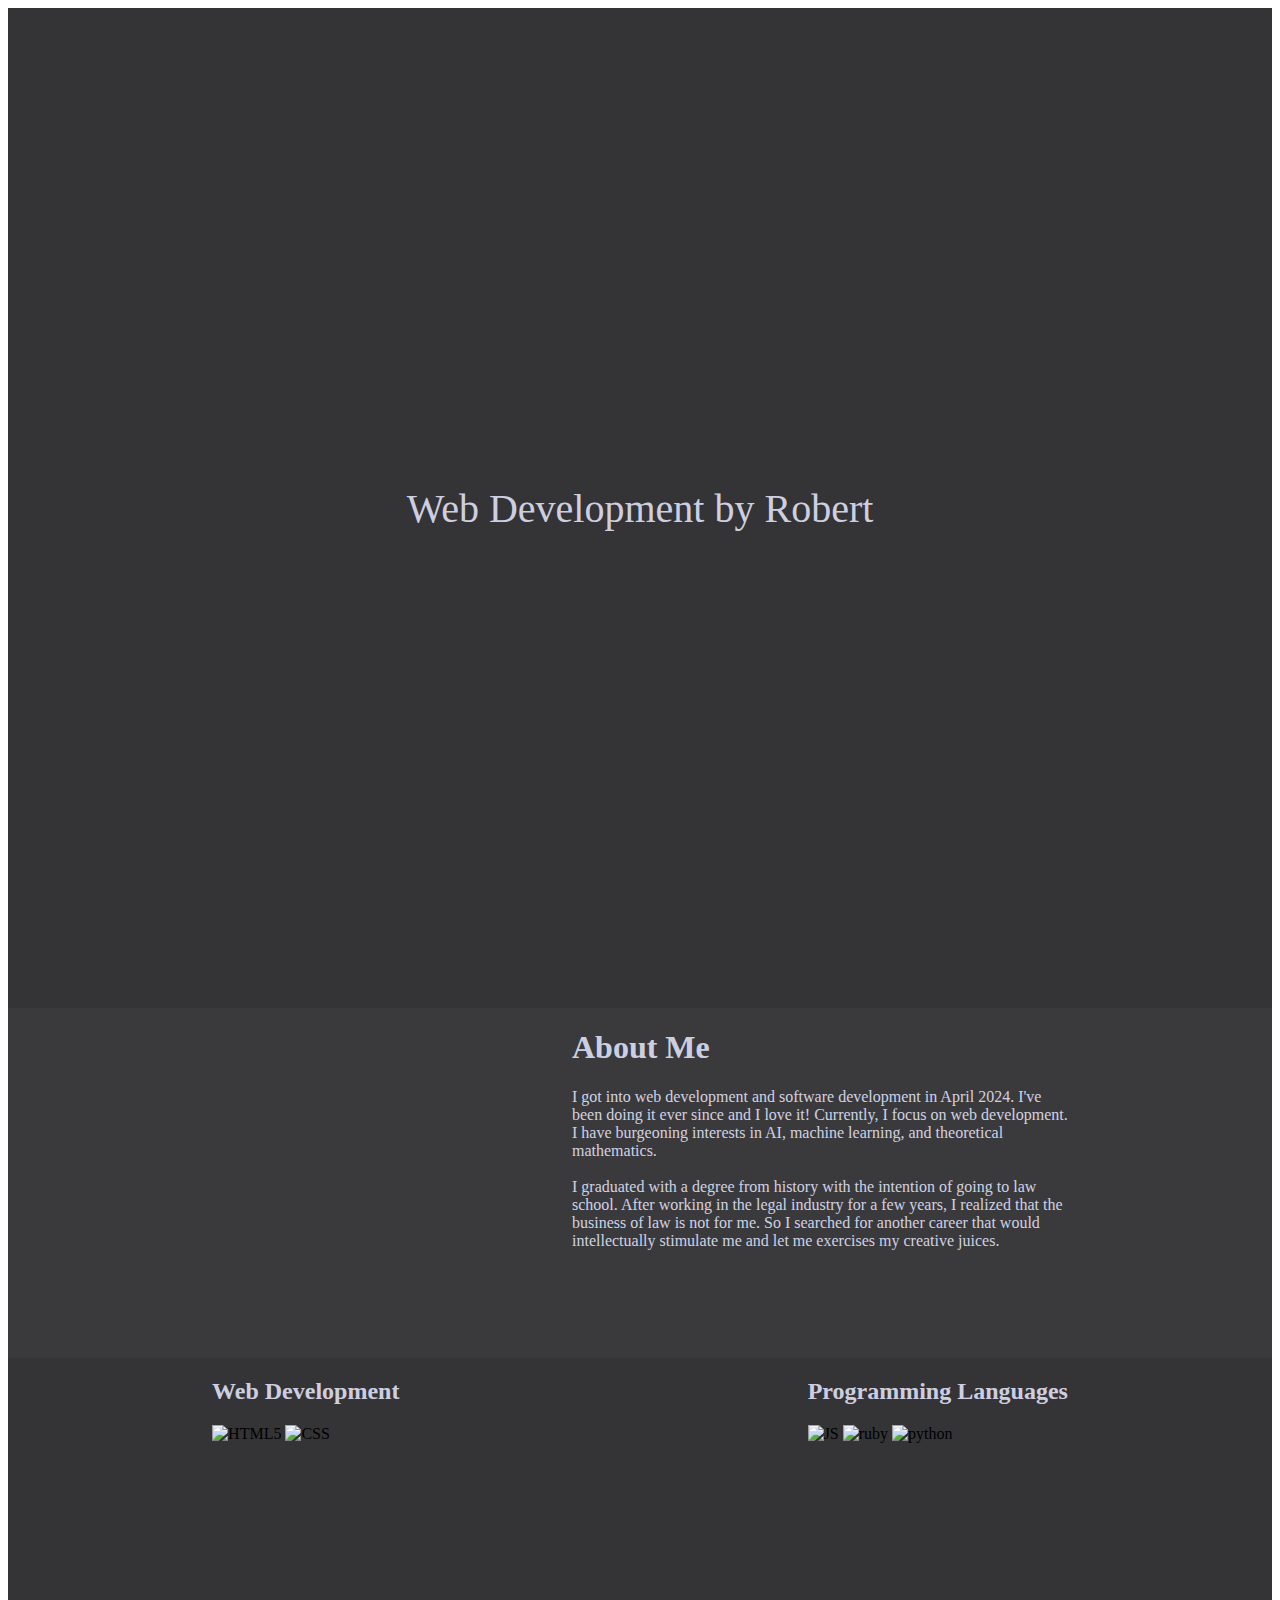
==== index.html @ dd03268f "renamed main.html to index.html" ====
<!DOCTYPE html>
<html lang="en">
<head>
    <meta charset="UTF-8">
    <meta name="viewport" content="width=device-width, initial-scale=1.0">
    <title>Document</title>
    <link rel="stylesheet" href="main.css">
    <link rel="preconnect" href="https://fonts.googleapis.com">
    <link rel="preconnect" href="https://fonts.gstatic.com" crossorigin>
    <link href="https://fonts.googleapis.com/css2?family=Libre+Barcode+128+Text&display=swap" rel="stylesheet">
    <script src="main.js" defer></script>
</head>
<body>

    <div class="title">
        <div class="introTitle">Web Development
            by Robert
        </div>
    </div>

    <div class="about">
            <div>
                <div></div>
            </div>
            <div id="personal">
                <h1 class="introTitle">About Me</h1>
                <div class="introTitle">I got into web development and software development in April 2024. 
                    I've been doing it ever since and I love it! Currently, I focus on web development. I have
                    burgeoning interests in AI, machine learning, and theoretical mathematics. 
                    <br> <br>
                    I graduated with a degree from history with the intention of going to law school. After
                    working in the legal industry for a few years, I realized that the business of law is not 
                    for me. So I searched for another career that would intellectually stimulate me and let me
                    exercises my creative juices. 
                </div>
            </div>
    </div>

    <div class="stack">
        
        <div class="languages">
            <h2 class="introTitle">Web Development</h2>
            <div>    
                <img class="svg" src="stack-logos/html-5.svg" alt="HTML5">
                <img class="svg" src="stack-logos/css-3.svg" alt="CSS">
            </div>       
        </div>

        <div class="webdev">
            <h2 class="introTitle">Programming Languages</h2>
            <div>    
                <img class="svg" src="stack-logos/javascript.svg" alt="JS">
                <img class="svg" src="stack-logos/ruby.svg" alt="ruby">
                <img class="svg" src="stack-logos/python.svg" alt="python">
            </div>
        </div>

    </div>

</body>
</html>
---- main.css ----
.title {
    height: 1000px;
    background-color: rgb(52, 52, 55);
    display: flex;
    align-items: center;
    justify-content: center;
    font-size: 40px;
}

.introTitle {
    color: rgb(227, 228, 250, 0.9);   
}

.about {
    height: 350px;
    background-color: rgb(58, 58, 61);
    display: flex;
    flex-direction: row;
}

#personal {
    margin-left: auto;
    margin-right: 200px;
    height: 200px;
    width: 500px;
    align-items: center;

}

.stack {
    height: 350px;
    background-color: rgb(52, 52, 55);
    display: flex;
    flex-direction: row;
    justify-content: space-around;
}

.webdev {
    display: flex;
    flex-direction: column;
}

.svg {
    height: 50px;
    width: 50px;
}
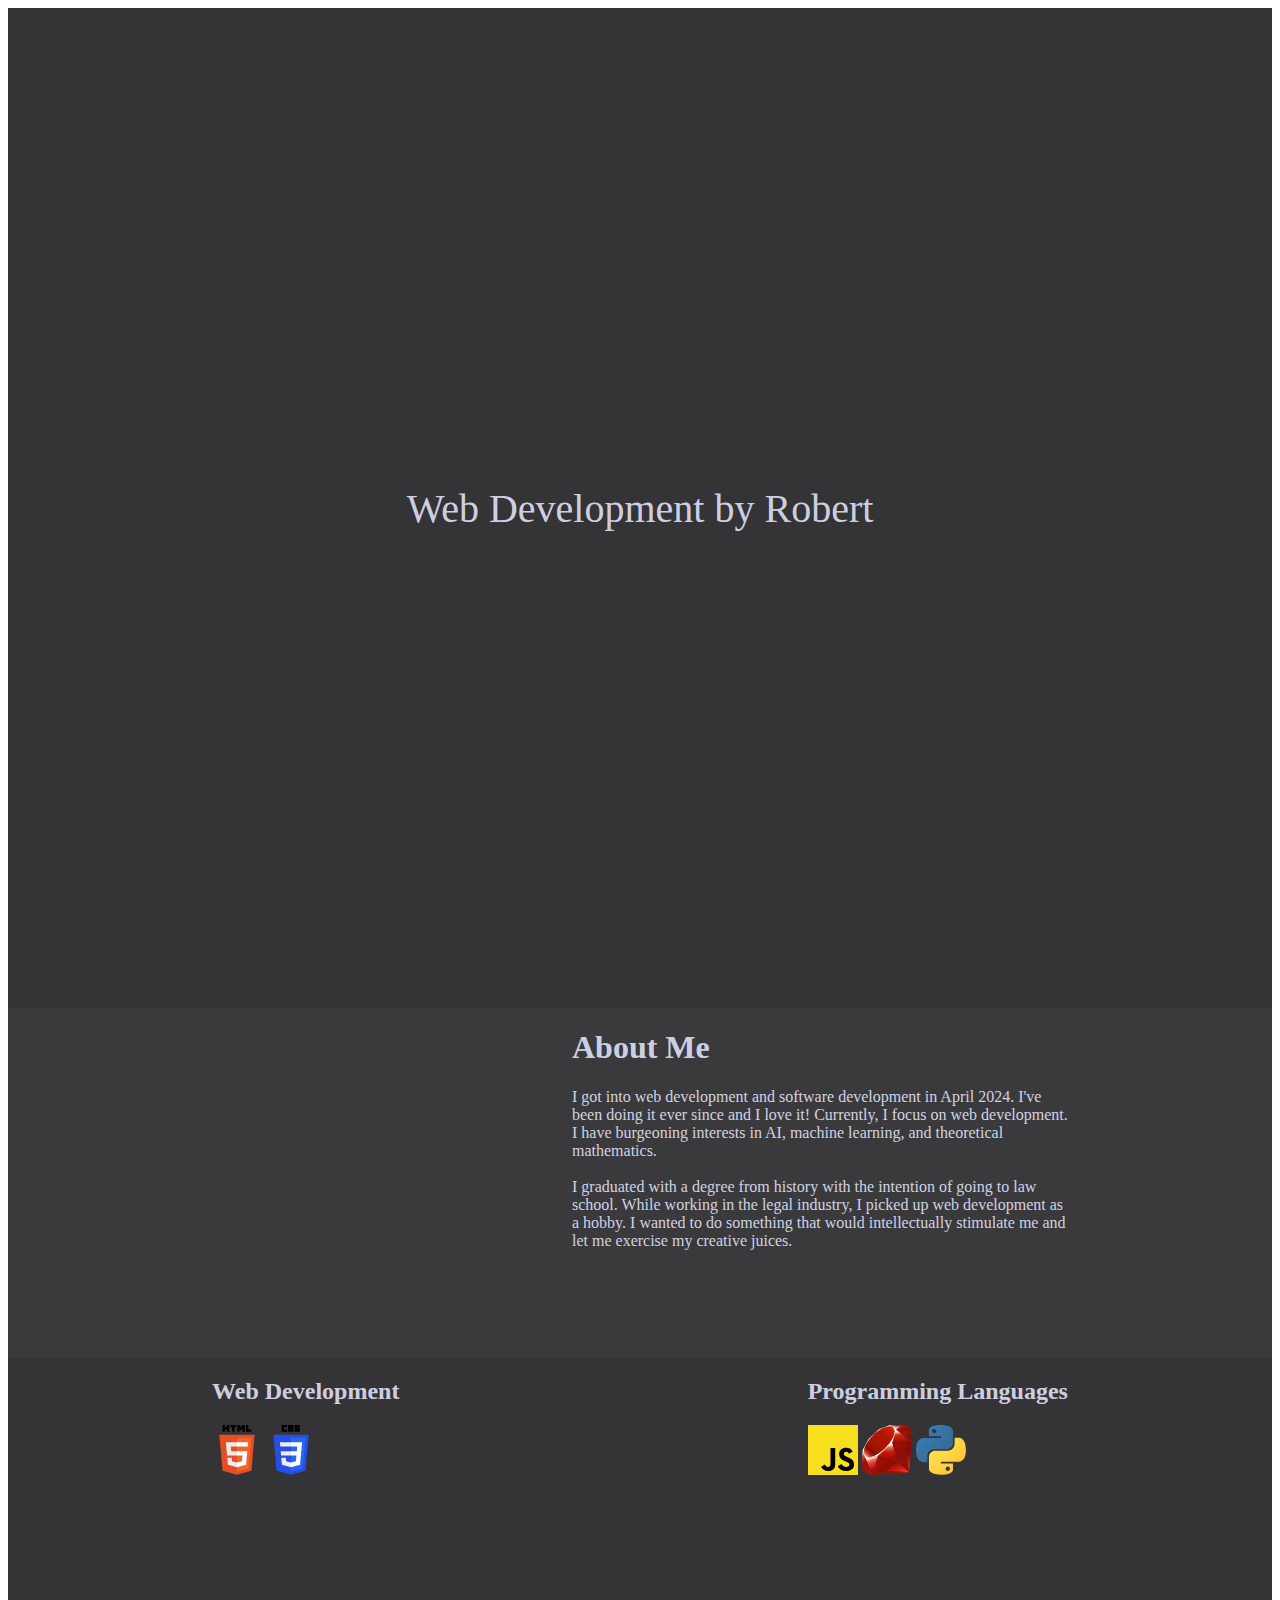
==== commit 234df2ce: "Changed About Me description" ====
--- a/index.html
+++ b/index.html
@@ -28,10 +28,10 @@
                     I've been doing it ever since and I love it! Currently, I focus on web development. I have
                     burgeoning interests in AI, machine learning, and theoretical mathematics. 
                     <br> <br>
-                    I graduated with a degree from history with the intention of going to law school. After
-                    working in the legal industry for a few years, I realized that the business of law is not 
-                    for me. So I searched for another career that would intellectually stimulate me and let me
-                    exercises my creative juices. 
+                    I graduated with a degree from history with the intention of going to law school. While 
+                    working in the legal industry, I picked up web development as a hobby. 
+                    I wanted to do something that would intellectually stimulate me and let me
+                    exercise my creative juices. 
                 </div>
             </div>
     </div>
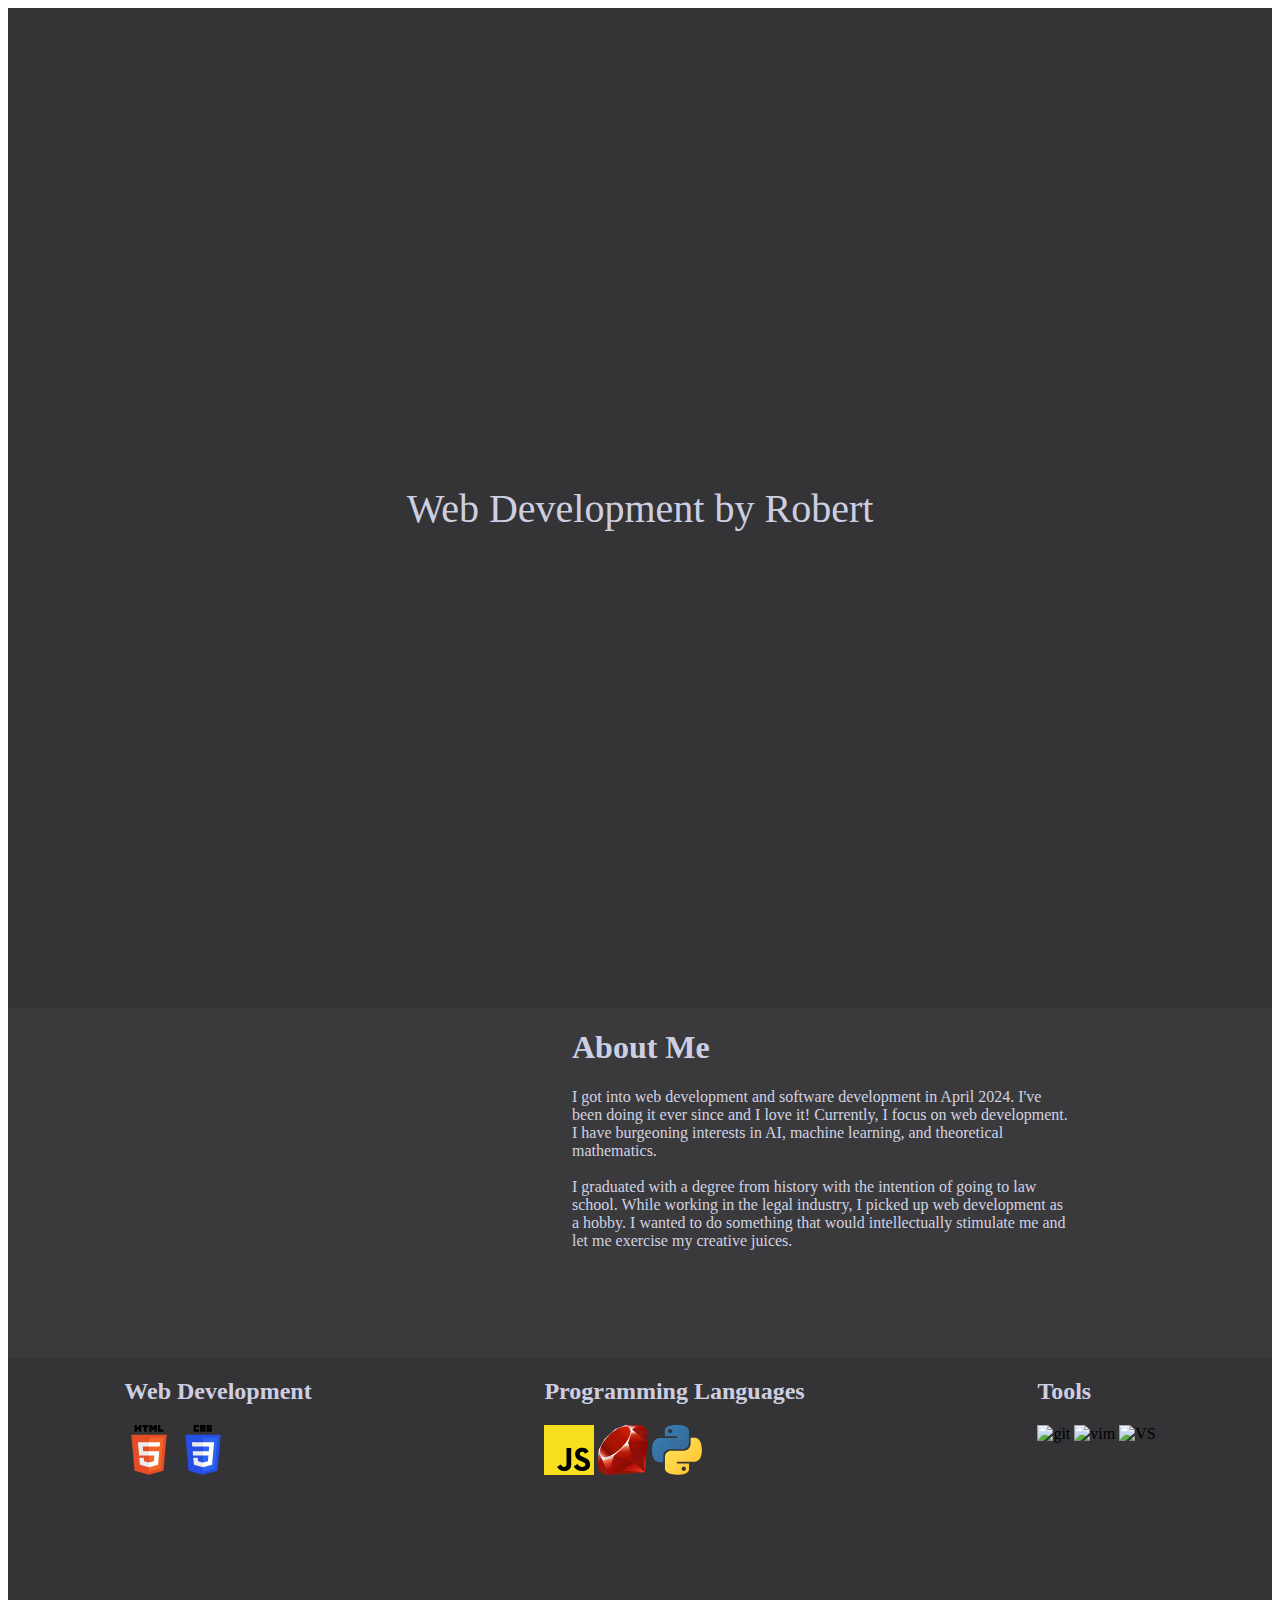
==== commit 1a803470: "New SVG logos + commented out projects section" ====
--- a/index.html
+++ b/index.html
@@ -12,11 +12,15 @@
 </head>
 <body>
 
+<!-- Landing -->
+
     <div class="title">
         <div class="introTitle">Web Development
             by Robert
         </div>
     </div>
+
+<!-- About -->
 
     <div class="about">
             <div>
@@ -36,8 +40,24 @@
             </div>
     </div>
 
+<!-- Projects 
+
+<div class="project">
+    <div id = "projectTitle">
+        <h1 class="introTitle">Projects</h1>
+        <div>
+            <div class="introTitle">Etch-A-Sketch</div>
+            <div class="introTitle">Calculator</div>
+            <div class="introTitle">Tic-Tac-Toe</div>
+        </div>
+    </div>
+</div>
+
+-->
+
+<!-- Tech Stack -->
+
     <div class="stack">
-        
         <div class="languages">
             <h2 class="introTitle">Web Development</h2>
             <div>    
@@ -55,7 +75,15 @@
             </div>
         </div>
 
+        <div class="tools">
+            <h2 class="introTitle">Tools</h2>
+            <div>    
+                <img class="svg" src="stack-logos/git.svg" alt="git">
+                <img class="svg" src="stack-logos/vim.svg" alt="vim">
+                <img class="svg" src="stack-logos/visual-studio-code.svg" alt="VS">
+            </div>
+        </div>
+
     </div>
-
 </body>
 </html>